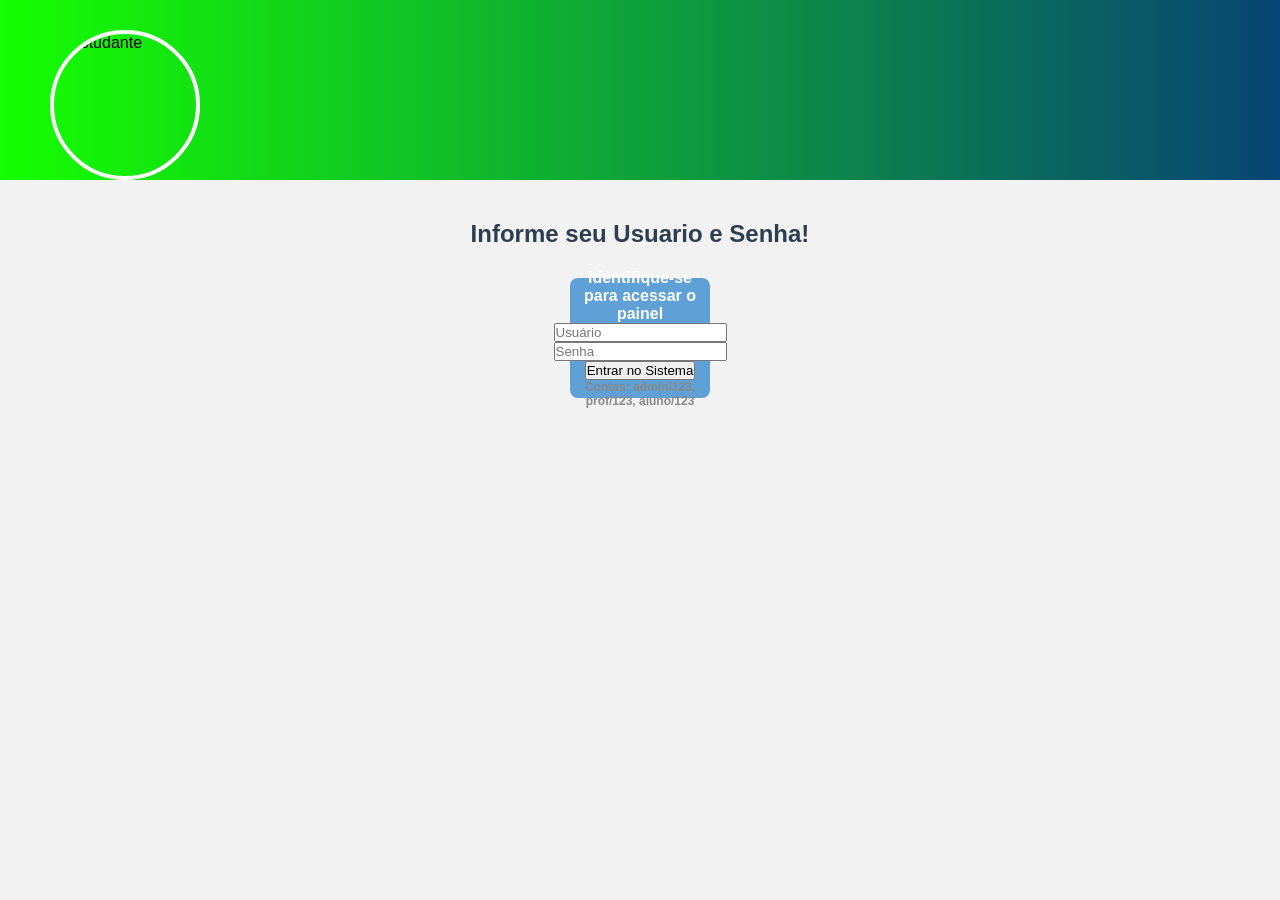
==== JR/index.html @ 95dabf5a "index_modificadoParaLoginUnico" ====
<!DOCTYPE html>
<html lang="pt-br">
<head>
    
<meta charset="UTF-8">
<meta name="viewport" content="width=device-width, initial-scale=1.0">
<title>Jr School</title>
<link rel="stylesheet" href="MainCss.css">

<link rel="stylesheet" href="https://cdnjs.cloudflare.com/ajax/libs/font-awesome/6.5.0/css/all.min.css">
</head>

<body>

    <div class="header">
        <img src="https://i0.wp.com/educacional.com.br/wp-content/uploads/2025/01/infraestrutura-escolar.jpg?fit=1024%2C683&ssl=1" alt="Estudante">
    </div>

    <div class="container">
        <h2>Informe seu Usuario e Senha!</h2>

        <div class="cards">
            <!-- <a href="LoginAluno.html" class="card" >
                <i class="fas fa-user-graduate" ></i>
                Aluno
            </a>

            <a href="LoginProfessor.html" class="card">
                <i class="fas fa-chalkboard-teacher"></i>
                Professor
            </a>

            <a href="LoginAdmin.html" class="card green">
                <i class="fas fa-user-cog"></i>
                Administrador
            </a> -->

            <a id="tela-login" class="card active">
                <p class="user-info">Identifique-se para acessar o painel</p>
                <input type="text" id="user_input" placeholder="Usuário">
                <input type="password" id="pass_input" placeholder="Senha">
                <button onclick="autenticar()">Entrar no Sistema</button>
                <p style="font-size: 12px; color: #888;">Contas: admin/123, prof/123, aluno/123</p>
            </a>
            
        </div>
    </div>
<script>
    // BANCO DE DADOS NO CÓDIGO
    let BANCO = {
        "admin": { senha: "123", tipo: "admin" },
        "prof":  { senha: "123", tipo: "professor" },
        "aluno": { senha: "123", tipo: "aluno", materias: {} }
    };

    function mostrar(id) {
        document.querySelectorAll('.card').forEach(c => c.classList.remove('active'));
        document.getElementById(id).classList.add('active');
    }

    // LÓGICA DE LOGIN (A "CHAVE" DO SISTEMA)
    function autenticar() {
        const u = document.getElementById('user_input').value;
        const s = document.getElementById('pass_input').value;

        if (BANCO[u] && BANCO[u].senha === s) {
            const usuario = BANCO[u];
            
            if (usuario.tipo === "admin") {
                mostrar('painel-admin');
            } 
            else if (usuario.tipo === "professor") {
                mostrar('painel-professor');
            } 
            else if (usuario.tipo === "aluno") {
                carregarBoletim(u);
            }
        } else {
            alert("Usuário ou senha inválidos!");
        }
    }
    </script>

</body>
</html>
---- JR/MainCss.css ----
* {
        margin: 0;
        padding: 0;
        box-sizing: border-box;
        font-family: Arial, sans-serif;
    }

    body {
        background-color: #f2f2f2;
    }

    .header {
        background: linear-gradient(to right, #15ff00, #074474);
        height: 180px;
        position: relative;
    }

    .header img {
        position: absolute;
        left: 50px;
        top: 30px;
        width: 150px;
        height: 150px;
        border-radius: 50%;
        border: 4px solid white;
        object-fit: cover;
    }

    .container {
        text-align: center;
        margin-top: 40px;
    }

    .container h2 {
        margin-bottom: 30px;
        color: #2c3e50;
    }

    .cards {
        display: flex;
        justify-content: center;
        flex-wrap: wrap;
        gap: 15px;
    }

    .card {
        width: 140px;
        height: 120px;
        background-color: #5fa0d6;
        color: white;
        border-radius: 8px;
        display: flex;
        flex-direction: column;
        justify-content: center;
        align-items: center;
        text-align: center;
        text-decoration: none;
        padding: 10px;
        transition: 0.3s;
        font-weight: bold;
    }

    .card i {
        font-size: 28px;
        margin-bottom: 10px;
    }

    .card:hover {
        background-color: #3f7fb5;
        transform: scale(1.05);
    }

    .green {
        background-color: #3cb371;
    }

    .green:hover {
        background-color: #2e8b57;
    }


    .login-container {
        display: flex;
        height: 100vh;
    }

    .login-left {
        width: 60%;
        background: url('https://images.unsplash.com/photo-1523240795612-9a054b0db644') no-repeat center;
        background-size: cover;
    }

    .login-right {
        width: 40%;
        display: flex;
        justify-content: center;
        align-items: center;
        background: #f5f5f5;
    }

    .login-box {
        background: white;
        padding: 30px;
        border-radius: 10px;
        width: 280px;
        text-align: center;
    }

    .login-box h2 {
        margin-bottom: 20px;
    }

    .login-box input {
        width: 100%;
        padding: 10px;
        margin: 10px 0;
        border-radius: 5px;
        border: 1px solid #ccc;
    }

    .login-box button {
        width: 100%;
        padding: 10px;
        background: #5fa0d6;
        color: white;
        border: none;
        border-radius: 5px;
        cursor: pointer;
    }

    .login-box button:hover {
        background: #3f7fb5;
    }

    .voltar {
        display: block;
        margin-top: 10px;
        font-size: 12px;
        text-decoration: none;
        color: #555;
    }

        /* TABELA */
    .tabela-boletim {
        width: 80%;
        margin: 30px auto;
        border-collapse: collapse;
        background: white;
        border-radius: 10px;
        overflow: hidden;
    }

    .tabela-boletim th {
        background-color: #5fa0d6;
        color: white;
        padding: 12px;
    }

    .tabela-boletim td {
        padding: 10px;
        text-align: center;
        border-bottom: 1px solid #ddd;
    }

    .tabela-boletim tr:hover {
        background-color: #f2f2f2;
    }

    .titulo {
        text-align: center;
        margin-top: 30px;
    }

    .botaoSair {

            width: 80px;
            height: 80px;
            background-color: #5fa0d6;
            color: white;
            border-radius: 8px;
            display: flex;
            justify-content: center;
            align-items: center;
            text-align: center;
            text-decoration: none;
            padding: 10px;
            transition: 0.3s;
            font-weight: bold;
        
    }

    .CentralizarBotão {
        display: flex;
        justify-content: center;
        margin-top: 20px;
    }


/* ====== MÓDULO BOLETIM ====== */
.ModuloBoletim {
  font-family: 'Poppins', sans-serif;
  background: linear-gradient(135deg, #eeeeee, #fafafa);
  min-height: 100vh;

  display: flex;
  justify-content: center;
  align-items: center;
}

/* ====== CARD CENTRAL ====== */
.ModuloBoletim .container {
  width: 100%;
  max-width: 800px;
  background: #fff;
  padding: 30px;
  border-radius: 15px;
  box-shadow: 0 10px 25px rgba(0,0,0,0.1);
}

/* ====== TÍTULOS ====== */
.ModuloBoletim .titulo {
  text-align: center;
  margin-bottom: 10px;
  color: #333;
}

.ModuloBoletim h2.titulo {
  font-weight: 400;
  color: #777;
  margin-bottom: 20px;
}

/* ====== TABELA ====== */
.ModuloBoletim table {
  width: 100%;
  border-collapse: collapse;
  margin-top: 20px;
  border-radius: 10px;
  overflow: hidden;
}

.ModuloBoletim th {
  background: linear-gradient(135deg, #4facfe, #00c6ff);
  color: white;
  padding: 12px;
  text-align: center;
}

.ModuloBoletim td {
  padding: 12px;
  text-align: center;
  border-bottom: 1px solid #eee;
}

.ModuloBoletim tr:hover {
  background: #f5f5f5;
}

/* ====== STATUS ====== */
.ModuloBoletim .status-aprovado {
  color: #2ecc71;
  font-weight: bold;
}

.ModuloBoletim .status-recuperacao {
  color: #f39c12;
  font-weight: bold;
}

/* ====== BOTÃO ====== */
.CentralizarBotão {
  text-align: center;
  margin-top: 25px;
}

.ModuloBoletim .btn-sair {
  display: inline-block;
  padding: 12px 25px;
  border-radius: 10px;
  background: linear-gradient(135deg, #4facfe, #00c6ff);
  color: white;
  text-decoration: none;
  font-size: 16px;
  transition: 0.3s;
}

.ModuloBoletim .btn-sair:hover {
  transform: scale(1.05);
  background: linear-gradient(135deg, #00c6ff, #4facfe);
}
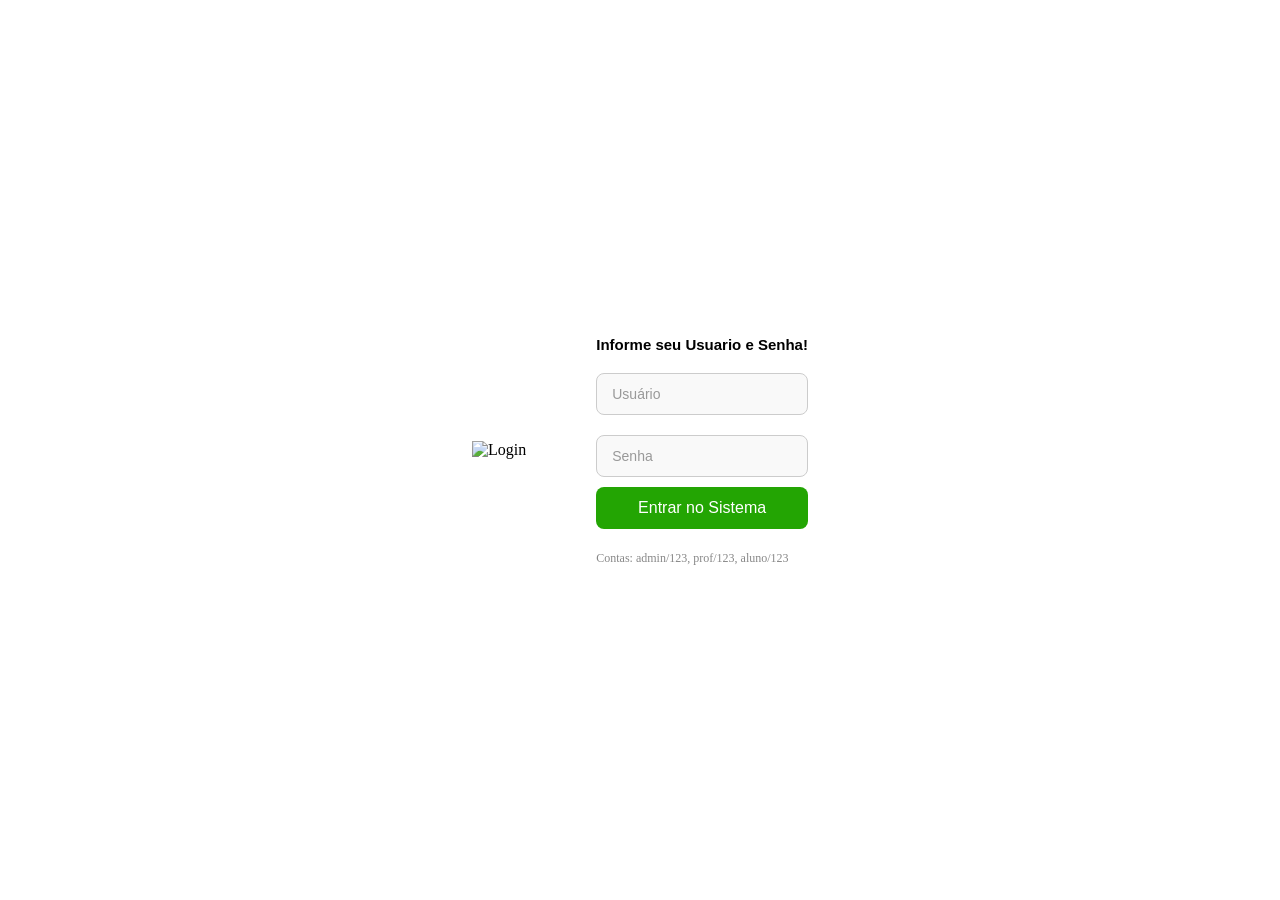
==== commit e5925e7a: "Mudança visual" ====
--- a/JR/index.html
+++ b/JR/index.html
@@ -1,6 +1,7 @@
 <!DOCTYPE html>
 <html lang="pt-br">
 <head>
+
     
 <meta charset="UTF-8">
 <meta name="viewport" content="width=device-width, initial-scale=1.0">
@@ -8,77 +9,69 @@
 <link rel="stylesheet" href="MainCss.css">
 
 <link rel="stylesheet" href="https://cdnjs.cloudflare.com/ajax/libs/font-awesome/6.5.0/css/all.min.css">
+
 </head>
 
-<body>
+<body class="BodyIndex">
 
-    <div class="header">
-        <img src="https://i0.wp.com/educacional.com.br/wp-content/uploads/2025/01/infraestrutura-escolar.jpg?fit=1024%2C683&ssl=1" alt="Estudante">
+    <div class="cards">
+
+  <div class="card active">
+
+   
+    <div class="lado-imagem">
+      <img src="https://cdn-icons-png.flaticon.com/512/1077/1077114.png" alt="Login">
     </div>
 
-    <div class="container">
-        <h2>Informe seu Usuario e Senha!</h2>
+    
+    <div class="lado-form">
 
-        <div class="cards">
-            <!-- <a href="LoginAluno.html" class="card" >
-                <i class="fas fa-user-graduate" ></i>
-                Aluno
-            </a>
+      <h2 class="Userinfo">Informe seu Usuario e Senha!</h2>
 
-            <a href="LoginProfessor.html" class="card">
-                <i class="fas fa-chalkboard-teacher"></i>
-                Professor
-            </a>
+      <div class="UserSenha">
+        <input type="text" id="user_input" placeholder="Usuário">
+        <input type="password" id="pass_input" placeholder="Senha">
+      </div>
 
-            <a href="LoginAdmin.html" class="card green">
-                <i class="fas fa-user-cog"></i>
-                Administrador
-            </a> -->
+      <button onclick="autenticar()" class="BotaoIndex">Entrar no Sistema</button>
 
-            <a id="tela-login" class="card active">
-                <p class="user-info">Identifique-se para acessar o painel</p>
-                <input type="text" id="user_input" placeholder="Usuário">
-                <input type="password" id="pass_input" placeholder="Senha">
-                <button onclick="autenticar()">Entrar no Sistema</button>
-                <p style="font-size: 12px; color: #888;">Contas: admin/123, prof/123, aluno/123</p>
-            </a>
-            
-        </div>
+      <p style="font-size: 12px; color: #888;">
+        Contas: admin/123, prof/123, aluno/123
+      </p>
+
     </div>
+
+  </div>
+
+</div>
+    
+
+    
 <script>
     // BANCO DE DADOS NO CÓDIGO
-    let BANCO = {
-        "admin": { senha: "123", tipo: "admin" },
-        "prof":  { senha: "123", tipo: "professor" },
-        "aluno": { senha: "123", tipo: "aluno", materias: {} }
+    const BANCO = {
+        "admin": { senha: "123", tipo: "Admin" },
+        "prof":  { senha: "123", tipo: "Professor" },
+        "aluno": { senha: "123", tipo: "Aluno", materias: {} }
     };
 
-    function mostrar(id) {
-        document.querySelectorAll('.card').forEach(c => c.classList.remove('active'));
-        document.getElementById(id).classList.add('active');
-    }
-
-    // LÓGICA DE LOGIN (A "CHAVE" DO SISTEMA)
+    // LÓGICA DE LOGIN (Sistema Principal)
     function autenticar() {
         const u = document.getElementById('user_input').value;
         const s = document.getElementById('pass_input').value;
+        
+        //Busca no banco
+        let db_alunos = JSON.parse(localStorage.getItem('db_alunos') || '{}');
+        let userObj = BANCO[u] || db_alunos[u];
 
-        if (BANCO[u] && BANCO[u].senha === s) {
-            const usuario = BANCO[u];
-            
-            if (usuario.tipo === "admin") {
-                mostrar('painel-admin');
-            } 
-            else if (usuario.tipo === "professor") {
-                mostrar('painel-professor');
-            } 
-            else if (usuario.tipo === "aluno") {
-                carregarBoletim(u);
-            }
+        if (userObj && userObj.senha === s) {
+            localStorage.setItem('usuario_ativo', u); // Salva quem logou
+            window.location.href = "Modulo"+userObj.tipo + ".html"; // Redireciona: LoginAdmin.html, LoginProfessor.html ou LoginAluno.html
         } else {
             alert("Usuário ou senha inválidos!");
         }
-    }
+    } 
+
     </script>
 
 </body>
--- a/JR/MainCss.css
+++ b/JR/MainCss.css
@@ -1,64 +1,55 @@
-
-    * {
-        margin: 0;
-        padding: 0;
-        box-sizing: border-box;
-        font-family: Arial, sans-serif;
-    }
-
-    body {
-        background-color: #f2f2f2;
-    }
-
-    .header {
-        background: linear-gradient(to right, #15ff00, #074474);
-        height: 180px;
-        position: relative;
-    }
-
-    .header img {
-        position: absolute;
-        left: 50px;
-        top: 30px;
-        width: 150px;
-        height: 150px;
-        border-radius: 50%;
-        border: 4px solid white;
-        object-fit: cover;
-    }
-
-    .container {
-        text-align: center;
-        margin-top: 40px;
-    }
-
-    .container h2 {
-        margin-bottom: 30px;
-        color: #2c3e50;
-    }
+    /* Pag Index */
+    .BotaoIndex {
+    background-color: #23a503; /* verde */
+    color: white;
+    border: none;
+    padding: 12px 24px;
+    font-size: 16px;
+    border-radius: 8px;
+    cursor: pointer;
+    transition: 0.3s;
+    }
+
+    /* efeito ao passar o mouse */
+    .BotaoIndex:hover {
+    background-color: #000800;
+    transform: scale(1.05);
+    }
+
+    /* efeito ao clicar */
+    .BotaoIndex:active {
+    transform: scale(0.98);
+    }
+
+    .BodyIndex {
+    background-image: url('https://www.meupositivo.com.br/doseujeito/wp-content/uploads/2023/04/Confira-8-conceitos-que-voce-precisa-entender-para-entrar-no-metaverso.jpg');
+    background-size: cover;
+    background-position: center;
+    background-repeat: no-repeat;       
+    margin: 0;
+    height: 100vh; 
+    display: flex;
+    justify-content: center; 
+    align-items: center;     
+    }
+
+
 
     .cards {
-        display: flex;
-        justify-content: center;
-        flex-wrap: wrap;
-        gap: 15px;
+    display: flex;
+    justify-content: center;
+    flex-wrap: wrap;
+    gap: 15px;
     }
 
     .card {
-        width: 140px;
-        height: 120px;
-        background-color: #5fa0d6;
-        color: white;
-        border-radius: 8px;
-        display: flex;
-        flex-direction: column;
-        justify-content: center;
-        align-items: center;
-        text-align: center;
-        text-decoration: none;
-        padding: 10px;
-        transition: 0.3s;
-        font-weight: bold;
+    display: flex;
+  align-items: center;
+  justify-content: center;
+  gap: 70px;
+  background: #ffffff;
+  padding: 200px;
+  border-radius: 20px;
     }
 
     .card i {
@@ -66,226 +57,280 @@
         margin-bottom: 10px;
     }
 
-    .card:hover {
-        background-color: #3f7fb5;
-        transform: scale(1.05);
-    }
-
-    .green {
-        background-color: #3cb371;
-    }
-
-    .green:hover {
-        background-color: #2e8b57;
-    }
-
-
-    .login-container {
-        display: flex;
-        height: 100vh;
-    }
-
-    .login-left {
-        width: 60%;
-        background: url('https://images.unsplash.com/photo-1523240795612-9a054b0db644') no-repeat center;
-        background-size: cover;
-    }
-
-    .login-right {
-        width: 40%;
-        display: flex;
-        justify-content: center;
-        align-items: center;
-        background: #f5f5f5;
-    }
-
-    .login-box {
-        background: white;
-        padding: 30px;
-        border-radius: 10px;
-        width: 280px;
-        text-align: center;
-    }
-
-    .login-box h2 {
-        margin-bottom: 20px;
-    }
-
-    .login-box input {
-        width: 100%;
-        padding: 10px;
-        margin: 10px 0;
-        border-radius: 5px;
-        border: 1px solid #ccc;
-    }
-
-    .login-box button {
-        width: 100%;
-        padding: 10px;
-        background: #5fa0d6;
-        color: white;
-        border: none;
-        border-radius: 5px;
-        cursor: pointer;
-    }
-
-    .login-box button:hover {
-        background: #3f7fb5;
-    }
-
-    .voltar {
-        display: block;
-        margin-top: 10px;
-        font-size: 12px;
-        text-decoration: none;
-        color: #555;
-    }
-
-        /* TABELA */
-    .tabela-boletim {
-        width: 80%;
-        margin: 30px auto;
-        border-collapse: collapse;
-        background: white;
-        border-radius: 10px;
-        overflow: hidden;
-    }
-
-    .tabela-boletim th {
-        background-color: #5fa0d6;
-        color: white;
-        padding: 12px;
-    }
-
-    .tabela-boletim td {
-        padding: 10px;
-        text-align: center;
-        border-bottom: 1px solid #ddd;
-    }
-
-    .tabela-boletim tr:hover {
-        background-color: #f2f2f2;
-    }
-
-    .titulo {
-        text-align: center;
-        margin-top: 30px;
-    }
-
-    .botaoSair {
-
-            width: 80px;
-            height: 80px;
-            background-color: #5fa0d6;
-            color: white;
-            border-radius: 8px;
-            display: flex;
-            justify-content: center;
-            align-items: center;
-            text-align: center;
-            text-decoration: none;
-            padding: 10px;
-            transition: 0.3s;
-            font-weight: bold;
-        
-    }
-
-    .CentralizarBotão {
-        display: flex;
-        justify-content: center;
-        margin-top: 20px;
-    }
-
-
-/* ====== MÓDULO BOLETIM ====== */
-.ModuloBoletim {
-  font-family: 'Poppins', sans-serif;
-  background: linear-gradient(135deg, #eeeeee, #fafafa);
-  min-height: 100vh;
-
+    h2, p{
+        margin-bottom: 10px;
+    }
+
+    .lado-imagem img {
+    width: 200px;
+    }
+
+    /* lado do formulário */
+    .lado-form {
+    display: flex;
+    flex-direction: column;
+    gap: 10px;
+    }
+
+    /* inputs */
+    .UserSenha {
+    display: flex;
+    flex-direction: column;
+    gap: 20px;
+    }
+
+    .UserSenha input {
+    padding: 12px 15px;
+    border: 1px solid #ccc;
+    border-radius: 8px;
+    font-size: 14px;
+    outline: none;
+    transition: 0.3s;
+    background: #f9f9f9;
+    }
+
+    /* efeito ao clicar */
+    .UserSenha input:focus {
+    border-color: #6a0dad;
+    background: #fff;
+    box-shadow: 0 0 5px rgba(106, 13, 173, 0.3);
+    }
+
+    /* placeholder mais suave */
+    .UserSenha input::placeholder {
+    color: #999;
+    }
+
+    .Userinfo {
+    font-size: 15px;
+    color: #000000;
+    font-family: Verdana, Geneva, Tahoma, sans-serif;
+
+    }
+
+
+
+/* Módulo Admin */
+
+/* fundo geral */
+.Body-Adm {
+  margin: 0;
+  font-family: Arial;
+  background: linear-gradient(135deg, #6a0dad, #6259b6);
+  color: #333;
+  
+}
+
+/* topo */
+.topo {
+  text-align: center;
+  color: white;
+  margin-top: 20px;
+}
+
+/* container dos painéis */
+.container-painel {
   display: flex;
   justify-content: center;
-  align-items: center;
-}
-
-/* ====== CARD CENTRAL ====== */
-.ModuloBoletim .container {
-  width: 100%;
-  max-width: 800px;
-  background: #fff;
-  padding: 30px;
-  border-radius: 15px;
-  box-shadow: 0 10px 25px rgba(0,0,0,0.1);
-}
-
-/* ====== TÍTULOS ====== */
-.ModuloBoletim .titulo {
-  text-align: center;
-  margin-bottom: 10px;
-  color: #333;
-}
-
-.ModuloBoletim h2.titulo {
-  font-weight: 400;
-  color: #777;
-  margin-bottom: 20px;
-}
-
-/* ====== TABELA ====== */
-.ModuloBoletim table {
+  gap: 40px;
+  margin-top: 40px;
+  flex-wrap: wrap;
+}
+
+/* cards */
+.PainelCadastro,.PainelRelatorio {
+  background: white;
+  padding: 25px;
+  border-radius: 12px;
+  width: 600px;
+  display: flex;
+  flex-direction: column;
+  gap: 10px;
+  box-shadow: 0 5px 15px rgba(0,0,0,0.2);
+}
+
+
+/* inputs */
+input, select {
+  padding: 10px;
+  border-radius: 6px;
+  border: 1px solid #ccc;
+}
+
+/* botão padrão */
+button {
+    
+  padding: 10px;
+  border: none;
+  border-radius: 6px;
+  background: #6a0dad;
+  color: white;
+  cursor: pointer;
+  transition: 0.3s;
+}
+
+button:hover {
+  background: #5800a3;
+}
+
+/* botão sair */
+.btn-sair {
+  display: block;
+  margin: 30px auto;
+  background: #e74c3c;
+}
+
+.btn-sair:hover {
+  background: #c0392b;
+}
+
+/* tabela geral */
+table {
   width: 100%;
   border-collapse: collapse;
+  margin-top: 15px;
+  font-family: Arial;
+}
+
+/* cabeçalho */
+th {
+  background: #6a0dad;
+  color: white;
+  padding: 10px;
+  text-align: center;
+}
+
+/* células */
+td {
+  padding: 10px;
+  border-bottom: 1px solid #ccc;
+}
+
+/* linhas alternadas */
+tr:nth-child(even) {
+  background-color: #f2f2f2;
+}
+
+/* efeito hover */
+tr:hover {
+  background-color: #ddd;
+}
+
+table {
+  width: 100%;
+  border-collapse: collapse;
+  margin-top: 10px;
+}
+
+th {
+  background: #6a0dad;
+  color: white;
+  padding: 10px;
+}
+
+td {
+  padding: 10px;
+  border-bottom: 1px solid #ccc;
+  text-align: center;
+}
+
+tr:nth-child(even) {
+  background: #f2f2f2;
+}
+
+
+/* Módulo Professor */
+
+/* fundo */
+.mp-body {
+  margin: 0;
+  font-family: Arial;
+  background: linear-gradient(135deg, #6a0dad, #1e3c72, #6259b6);
+}
+
+/* topo */
+.mp-topo {
+  text-align: center;
+  color: white;
   margin-top: 20px;
-  border-radius: 10px;
-  overflow: hidden;
-}
-
-.ModuloBoletim th {
-  background: linear-gradient(135deg, #4facfe, #00c6ff);
-  color: white;
-  padding: 12px;
-  text-align: center;
-}
-
-.ModuloBoletim td {
-  padding: 12px;
-  text-align: center;
-  border-bottom: 1px solid #eee;
-}
-
-.ModuloBoletim tr:hover {
-  background: #f5f5f5;
-}
-
-/* ====== STATUS ====== */
-.ModuloBoletim .status-aprovado {
-  color: #2ecc71;
-  font-weight: bold;
-}
-
-.ModuloBoletim .status-recuperacao {
-  color: #f39c12;
-  font-weight: bold;
-}
-
-/* ====== BOTÃO ====== */
-.CentralizarBotão {
-  text-align: center;
-  margin-top: 25px;
-}
-
-.ModuloBoletim .btn-sair {
-  display: inline-block;
-  padding: 12px 25px;
-  border-radius: 10px;
-  background: linear-gradient(135deg, #4facfe, #00c6ff);
-  color: white;
-  text-decoration: none;
-  font-size: 16px;
+}
+
+.mp-titulo {
+  margin: 0;
+}
+
+.mp-subtitulo {
+  margin: 5px 0 0;
+}
+
+/* container */
+.mp-container {
+  display: flex;
+  justify-content: center;
+  margin-top: 40px;
+}
+
+/* card */
+.mp-card {
+  background: white;
+  padding: 25px;
+  border-radius: 12px;
+  width: 320px;
+
+  display: flex;
+  flex-direction: column;
+  gap: 12px;
+
+  box-shadow: 0 5px 15px rgba(0,0,0,0.2);
+}
+
+.mp-card-titulo {
+  text-align: center;
+}
+
+/* inputs */
+.mp-input {
+  padding: 10px;
+  border-radius: 6px;
+  border: 1px solid #ccc;
+  outline: none;
   transition: 0.3s;
 }
 
-.ModuloBoletim .btn-sair:hover {
-  transform: scale(1.05);
-  background: linear-gradient(135deg, #00c6ff, #4facfe);
-}+.mp-input:focus {
+  border-color: #2a5298;
+  box-shadow: 0 0 5px rgba(42,82,152,0.4);
+}
+
+/* botão */
+.mp-btn {
+  padding: 10px;
+  border: none;
+  border-radius: 6px;
+  background: #2a5298;
+  color: white;
+  cursor: pointer;
+  transition: 0.3s;
+}
+
+.mp-btn:hover {
+  background: #1e3c72;
+}
+
+/* botão sair */
+.mp-btn-sair {
+  display: block;
+  margin: 30px auto;
+  background: #e74c3c;
+  color: white;
+  padding: 10px 20px;
+  border-radius: 6px;
+  border: none;
+  cursor: pointer;
+}
+
+.mp-btn-sair:hover {
+  background: #c0392b;
+}
+
+
